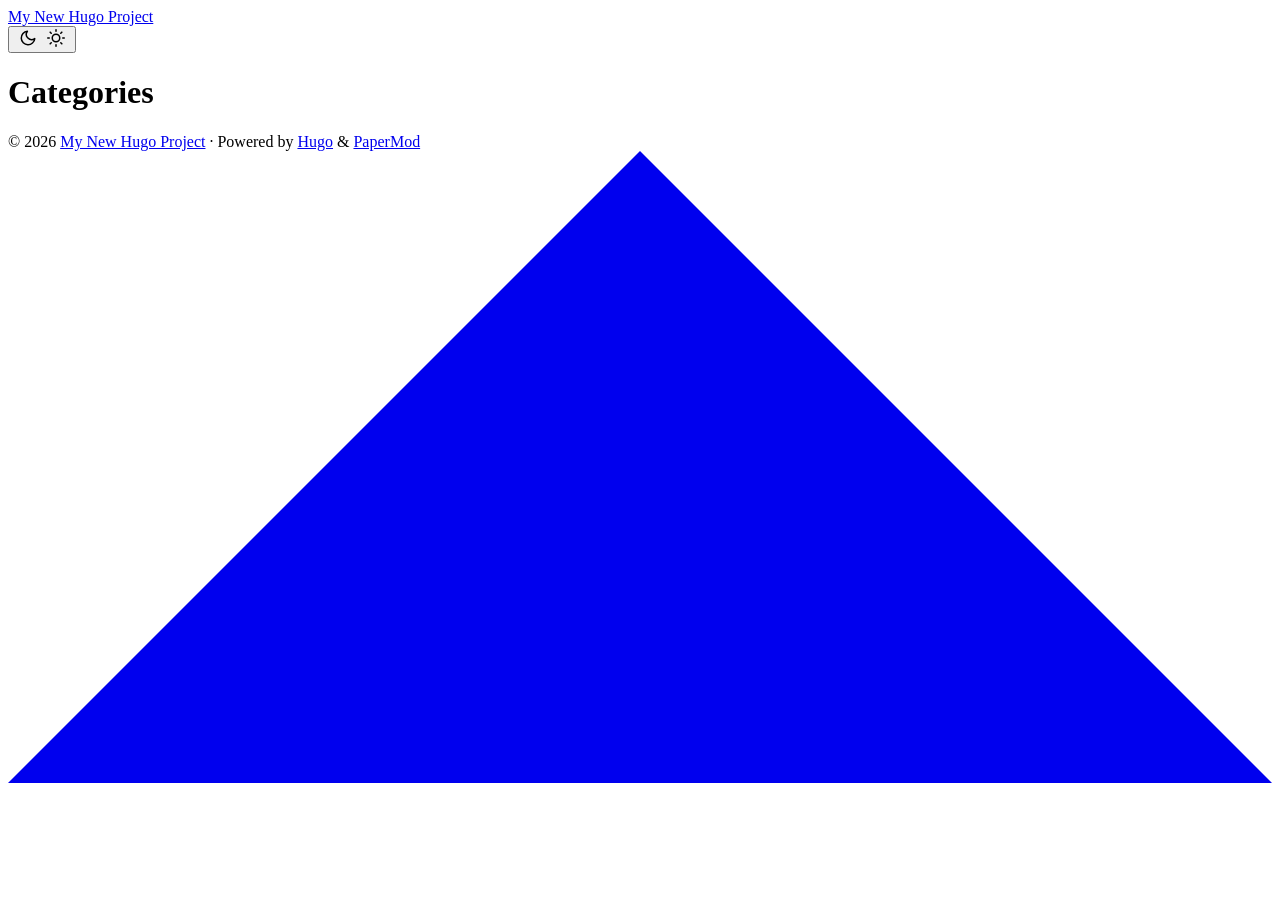
==== public/categories/index.html @ a0897b2f "my first blog commit" ====
<!DOCTYPE html>
<html lang="en" dir="auto" data-theme="auto">

<head><script src="/livereload.js?mindelay=10&amp;v=2&amp;port=1313&amp;path=livereload" data-no-instant defer></script><meta charset="utf-8">
<meta http-equiv="X-UA-Compatible" content="IE=edge">
<meta name="viewport" content="width=device-width, initial-scale=1, shrink-to-fit=no">
<meta name="robots" content="index, follow">
<title>Categories | My New Hugo Project</title>
<meta name="keywords" content="">
<meta name="description" content="练习口琴，记录生活">
<meta name="author" content="Twist">
<link rel="canonical" href="http://localhost:1313/categories/">
<link crossorigin="anonymous" href="/assets/css/stylesheet.da3211e5ef867bf2b75fd5a6515cfed7195c011e8ab735694e203810a827097b.css" integrity="sha256-2jIR5e&#43;Ge/K3X9WmUVz&#43;1xlcAR6KtzVpTiA4EKgnCXs=" rel="preload stylesheet" as="style">
<link rel="icon" href="http://localhost:1313/favicon.ico">
<link rel="icon" type="image/png" sizes="16x16" href="http://localhost:1313/favicon-16x16.png">
<link rel="icon" type="image/png" sizes="32x32" href="http://localhost:1313/favicon-32x32.png">
<link rel="apple-touch-icon" href="http://localhost:1313/apple-touch-icon.png">
<link rel="mask-icon" href="http://localhost:1313/safari-pinned-tab.svg">
<meta name="theme-color" content="#2e2e33">
<meta name="msapplication-TileColor" content="#2e2e33">
<link rel="alternate" type="application/rss+xml" href="http://localhost:1313/categories/index.xml" title="rss">
<link rel="alternate" hreflang="en" href="http://localhost:1313/categories/">
<noscript>
    <style>
        #theme-toggle,
        .top-link {
            display: none;
        }

    </style>
    <style>
        @media (prefers-color-scheme: dark) {
            :root {
                --theme: rgb(29, 30, 32);
                --entry: rgb(46, 46, 51);
                --primary: rgb(218, 218, 219);
                --secondary: rgb(155, 156, 157);
                --tertiary: rgb(65, 66, 68);
                --content: rgb(196, 196, 197);
                --code-block-bg: rgb(46, 46, 51);
                --code-bg: rgb(55, 56, 62);
                --border: rgb(51, 51, 51);
                color-scheme: dark;
            }

            .list {
                background: var(--theme);
            }

            .toc {
                background: var(--entry);
            }
        }

        @media (prefers-color-scheme: light) {
            .list::-webkit-scrollbar-thumb {
                border-color: var(--code-bg);
            }
        }

    </style>
</noscript>
<script>
    if (localStorage.getItem("pref-theme") === "dark") {
        document.querySelector("html").dataset.theme = 'dark';
    } else if (localStorage.getItem("pref-theme") === "light") {
       document.querySelector("html").dataset.theme = 'light';
    } else if (window.matchMedia('(prefers-color-scheme: dark)').matches) {
        document.querySelector("html").dataset.theme = 'dark';
    } else {
        document.querySelector("html").dataset.theme = 'light';
    }

</script><meta property="og:url" content="http://localhost:1313/categories/">
  <meta property="og:site_name" content="My New Hugo Project">
  <meta property="og:title" content="Categories">
  <meta property="og:description" content="练习口琴，记录生活">
  <meta property="og:locale" content="zh-cn">
  <meta property="og:type" content="website">
<meta name="twitter:card" content="summary">
<meta name="twitter:title" content="Categories">
<meta name="twitter:description" content="练习口琴，记录生活">

</head>
<body class="list" id="top">
    <header class="header">
    <nav class="nav">
        <div class="logo">
            <a href="http://localhost:1313/" accesskey="h" title="My New Hugo Project (Alt + H)">My New Hugo Project</a>
            <div class="logo-switches">
                <button id="theme-toggle" accesskey="t" title="(Alt + T)" aria-label="Toggle theme">
                    <svg id="moon" xmlns="http://www.w3.org/2000/svg" width="24" height="18" viewBox="0 0 24 24"
                        fill="none" stroke="currentColor" stroke-width="2" stroke-linecap="round"
                        stroke-linejoin="round">
                        <path d="M21 12.79A9 9 0 1 1 11.21 3 7 7 0 0 0 21 12.79z"></path>
                    </svg>
                    <svg id="sun" xmlns="http://www.w3.org/2000/svg" width="24" height="18" viewBox="0 0 24 24"
                        fill="none" stroke="currentColor" stroke-width="2" stroke-linecap="round"
                        stroke-linejoin="round">
                        <circle cx="12" cy="12" r="5"></circle>
                        <line x1="12" y1="1" x2="12" y2="3"></line>
                        <line x1="12" y1="21" x2="12" y2="23"></line>
                        <line x1="4.22" y1="4.22" x2="5.64" y2="5.64"></line>
                        <line x1="18.36" y1="18.36" x2="19.78" y2="19.78"></line>
                        <line x1="1" y1="12" x2="3" y2="12"></line>
                        <line x1="21" y1="12" x2="23" y2="12"></line>
                        <line x1="4.22" y1="19.78" x2="5.64" y2="18.36"></line>
                        <line x1="18.36" y1="5.64" x2="19.78" y2="4.22"></line>
                    </svg>
                </button>
            </div>
        </div>
        <ul id="menu">
        </ul>
    </nav>
</header>
<main class="main">
<header class="page-header">
    <h1>Categories</h1>
</header>

<ul class="terms-tags">
</ul>
    </main>
    
<footer class="footer">
        <span>&copy; 2026 <a href="http://localhost:1313/">My New Hugo Project</a></span> · 

    <span>
        Powered by
        <a href="https://gohugo.io/" rel="noopener noreferrer" target="_blank">Hugo</a> &
        <a href="https://github.com/adityatelange/hugo-PaperMod/" rel="noopener" target="_blank">PaperMod</a>
    </span>
</footer>
<a href="#top" aria-label="go to top" title="Go to Top (Alt + G)" class="top-link" id="top-link" accesskey="g">
    <svg xmlns="http://www.w3.org/2000/svg" viewBox="0 0 12 6" fill="currentColor">
        <path d="M12 6H0l6-6z" />
    </svg>
</a>

<script>
    let menu = document.getElementById('menu');
    if (menu) {
        
        const scrollPosition = localStorage.getItem("menu-scroll-position");
        if (scrollPosition) {
            menu.scrollLeft = parseInt(scrollPosition, 10);
        }
        
        menu.onscroll = function () {
            localStorage.setItem("menu-scroll-position", menu.scrollLeft);
        }
    }

    document.querySelectorAll('a[href^="#"]').forEach(anchor => {
        anchor.addEventListener("click", function (e) {
            e.preventDefault();
            var id = this.getAttribute("href").substr(1);
            if (!window.matchMedia('(prefers-reduced-motion: reduce)').matches) {
                document.querySelector(`[id='${decodeURIComponent(id)}']`).scrollIntoView({
                    behavior: "smooth"
                });
            } else {
                document.querySelector(`[id='${decodeURIComponent(id)}']`).scrollIntoView();
            }
            if (id === "top") {
                history.replaceState(null, null, " ");
            } else {
                history.pushState(null, null, `#${id}`);
            }
        });
    });

</script>
<script>
    var mybutton = document.getElementById("top-link");
    window.onscroll = function () {
        if (document.body.scrollTop > 800 || document.documentElement.scrollTop > 800) {
            mybutton.style.visibility = "visible";
            mybutton.style.opacity = "1";
        } else {
            mybutton.style.visibility = "hidden";
            mybutton.style.opacity = "0";
        }
    };

</script>
<script>
    document.getElementById("theme-toggle").addEventListener("click", () => {
        const html = document.querySelector("html");
        if (html.dataset.theme === "dark") {
            html.dataset.theme = 'light';
            localStorage.setItem("pref-theme", 'light');
        } else {
            html.dataset.theme = 'dark';
            localStorage.setItem("pref-theme", 'dark');
        }
    })

</script>
</body>

</html>
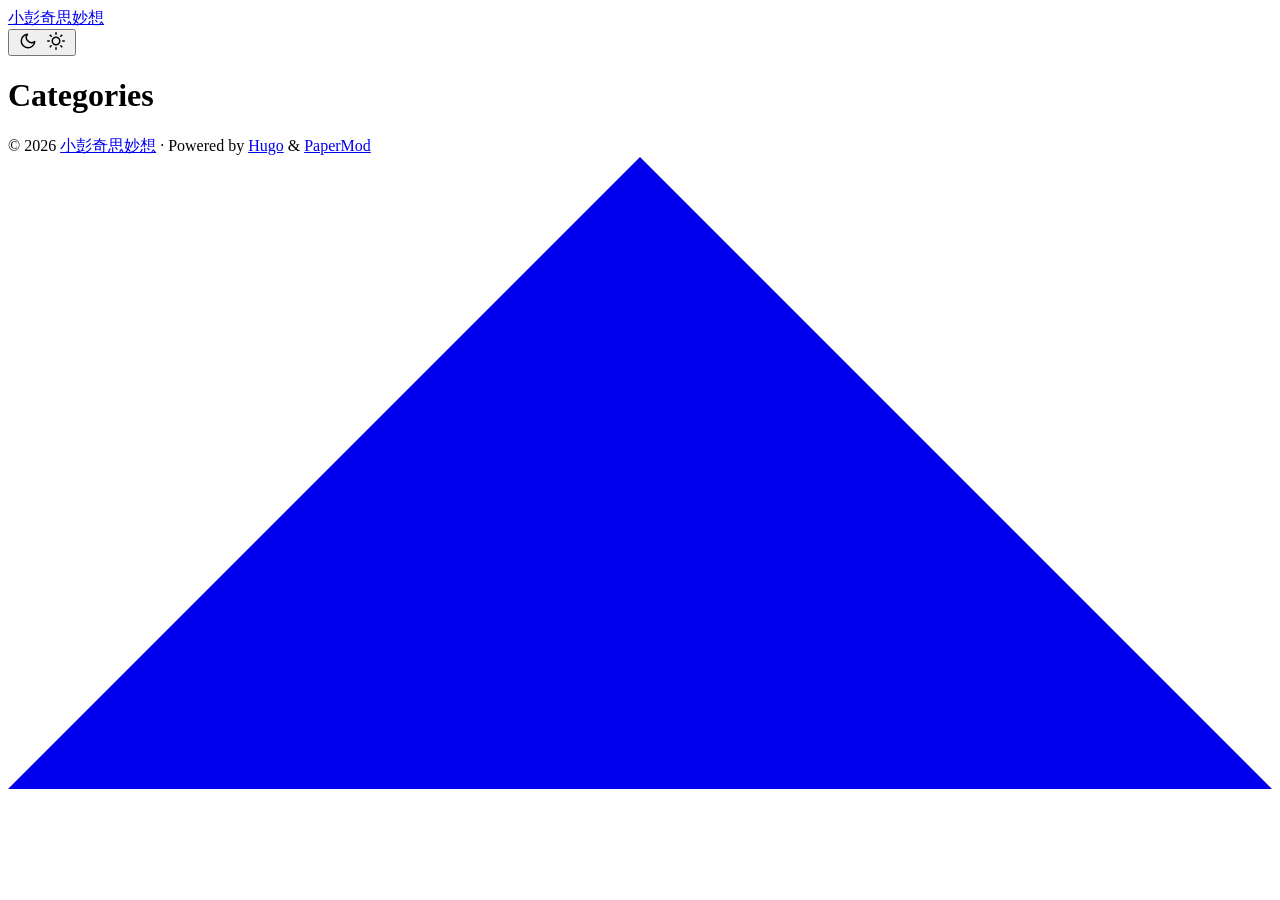
==== commit d0f778f1: "给博客挂上头像" ====
--- a/public/categories/index.html
+++ b/public/categories/index.html
@@ -5,12 +5,12 @@
 <meta http-equiv="X-UA-Compatible" content="IE=edge">
 <meta name="viewport" content="width=device-width, initial-scale=1, shrink-to-fit=no">
 <meta name="robots" content="index, follow">
-<title>Categories | My New Hugo Project</title>
+<title>Categories | 小彭奇思妙想</title>
 <meta name="keywords" content="">
 <meta name="description" content="练习口琴，记录生活">
 <meta name="author" content="Twist">
 <link rel="canonical" href="http://localhost:1313/categories/">
-<link crossorigin="anonymous" href="/assets/css/stylesheet.da3211e5ef867bf2b75fd5a6515cfed7195c011e8ab735694e203810a827097b.css" integrity="sha256-2jIR5e&#43;Ge/K3X9WmUVz&#43;1xlcAR6KtzVpTiA4EKgnCXs=" rel="preload stylesheet" as="style">
+<link crossorigin="anonymous" href="/assets/css/stylesheet.7734805ba9964f8fa2b78ee2627d69986e2aabf022d0829574965ba1f498970b.css" integrity="sha256-dzSAW6mWT4&#43;it47iYn1pmG4qq/Ai0IKVdJZbofSYlws=" rel="preload stylesheet" as="style">
 <link rel="icon" href="http://localhost:1313/favicon.ico">
 <link rel="icon" type="image/png" sizes="16x16" href="http://localhost:1313/favicon-16x16.png">
 <link rel="icon" type="image/png" sizes="32x32" href="http://localhost:1313/favicon-32x32.png">
@@ -72,7 +72,7 @@
     }
 
 </script><meta property="og:url" content="http://localhost:1313/categories/">
-  <meta property="og:site_name" content="My New Hugo Project">
+  <meta property="og:site_name" content="小彭奇思妙想">
   <meta property="og:title" content="Categories">
   <meta property="og:description" content="练习口琴，记录生活">
   <meta property="og:locale" content="zh-cn">
@@ -86,7 +86,7 @@
     <header class="header">
     <nav class="nav">
         <div class="logo">
-            <a href="http://localhost:1313/" accesskey="h" title="My New Hugo Project (Alt + H)">My New Hugo Project</a>
+            <a href="http://localhost:1313/" accesskey="h" title="小彭奇思妙想 (Alt + H)">小彭奇思妙想</a>
             <div class="logo-switches">
                 <button id="theme-toggle" accesskey="t" title="(Alt + T)" aria-label="Toggle theme">
                     <svg id="moon" xmlns="http://www.w3.org/2000/svg" width="24" height="18" viewBox="0 0 24 24"
@@ -124,7 +124,7 @@
     </main>
     
 <footer class="footer">
-        <span>&copy; 2026 <a href="http://localhost:1313/">My New Hugo Project</a></span> · 
+        <span>&copy; 2026 <a href="http://localhost:1313/">小彭奇思妙想</a></span> · 
 
     <span>
         Powered by
